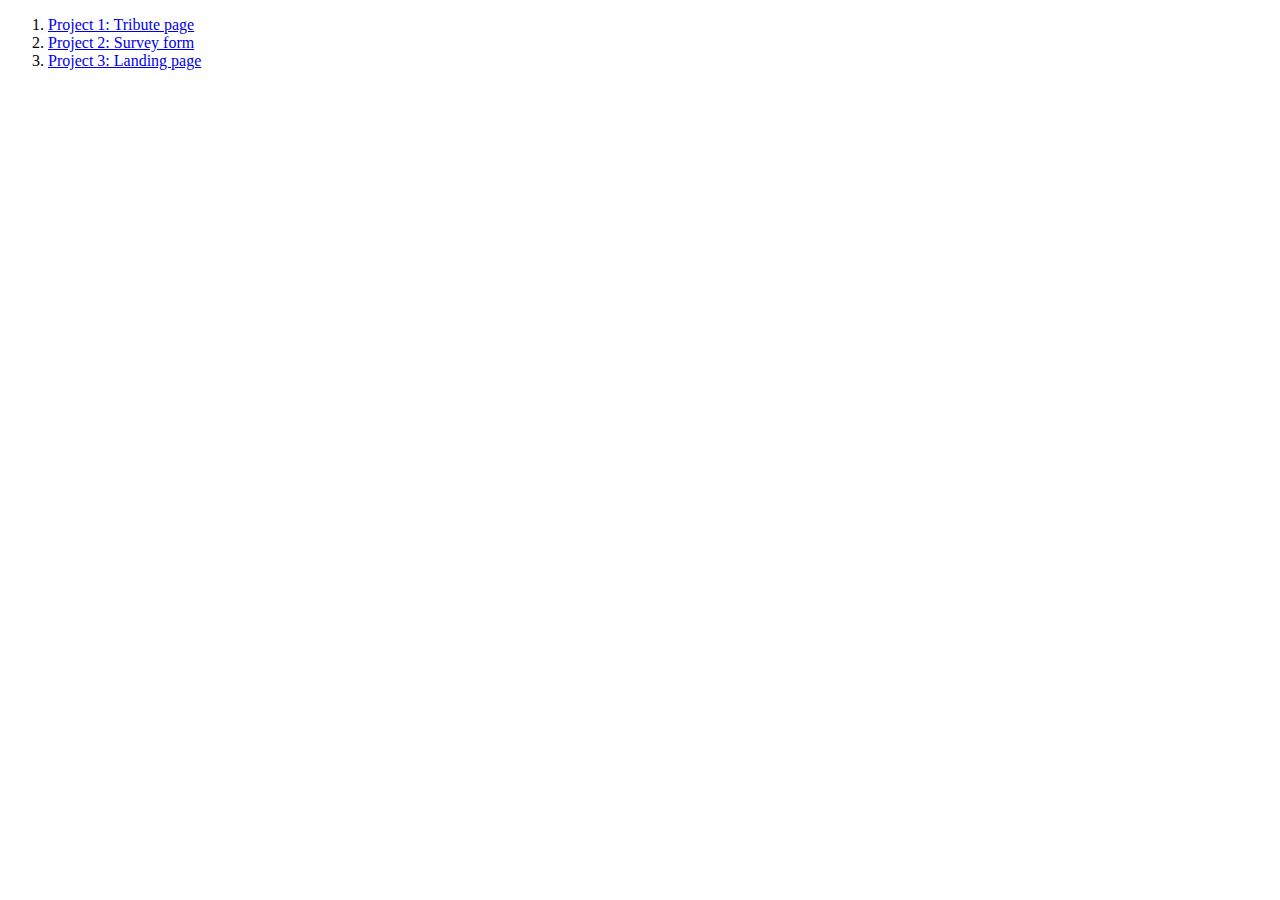
==== index.html @ 8c053dae "project 3 done" ====
<!DOCTYPE html>
<html lang="en">
<head>
    <meta charset="UTF-8">
    <meta http-equiv="X-UA-Compatible" content="IE=edge">
    <meta name="viewport" content="width=device-width, initial-scale=1.0">
    <title>FCC Certification Projects</title>
</head>
<body>
    <ol>
        <li>
            <a href="/Project-1/project-1.html">Project 1: Tribute page</a>
        </li>
        <li>
            <a href="/Project-2/project-2.html">Project 2: Survey form</a>
        </li>
        <li>
            <a href="/Project-3/project-3.html">Project 3: Landing page</a>
        </li>
    </ol>
</body>
</html>
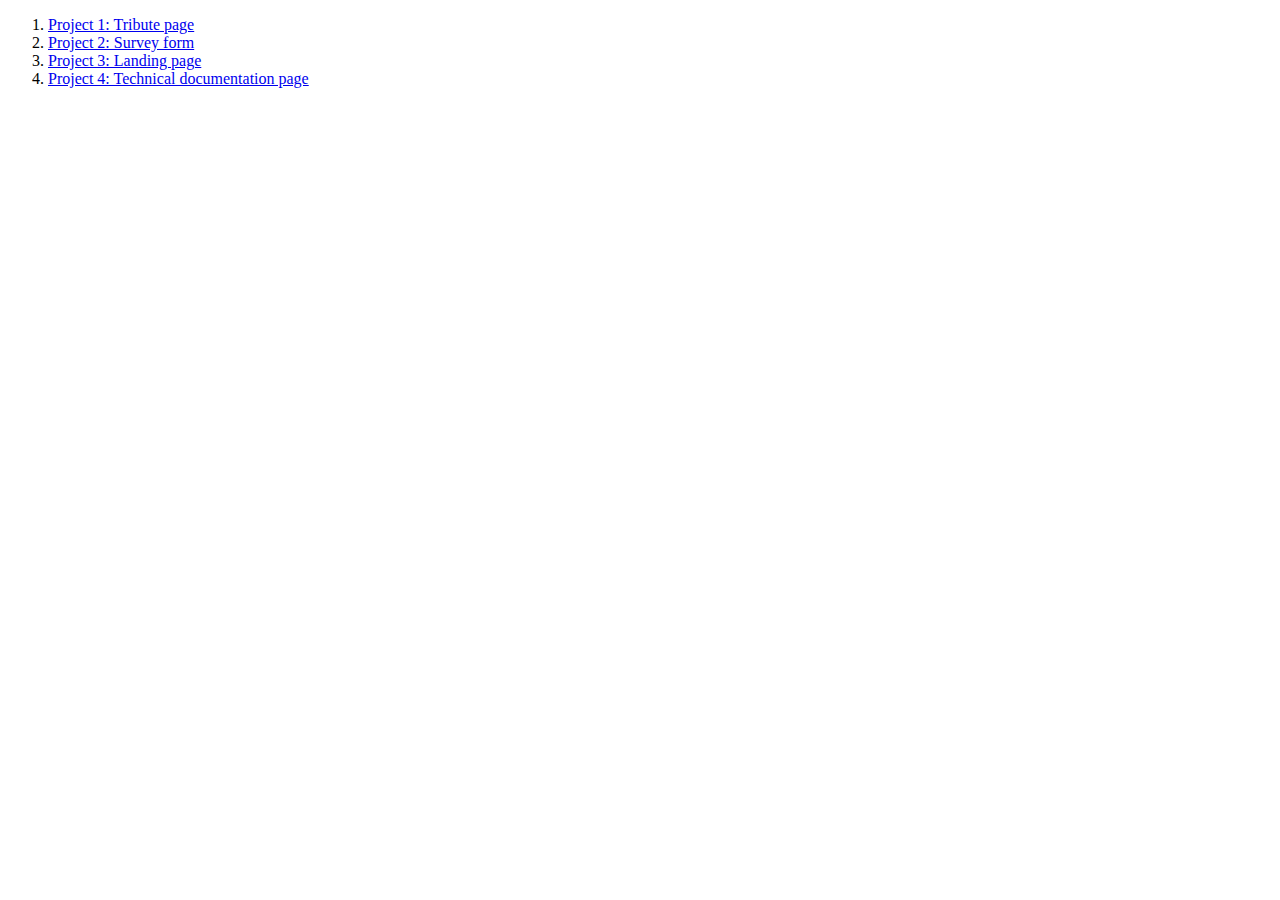
==== commit 1c057175: "passed project 4" ====
--- a/index.html
+++ b/index.html
@@ -17,6 +17,9 @@
         <li>
             <a href="/Project-3/project-3.html">Project 3: Landing page</a>
         </li>
+        <li>
+            <a href="/Project-4/project-4.html">Project 4: Technical documentation page</a>
+        </li>
     </ol>
 </body>
 </html>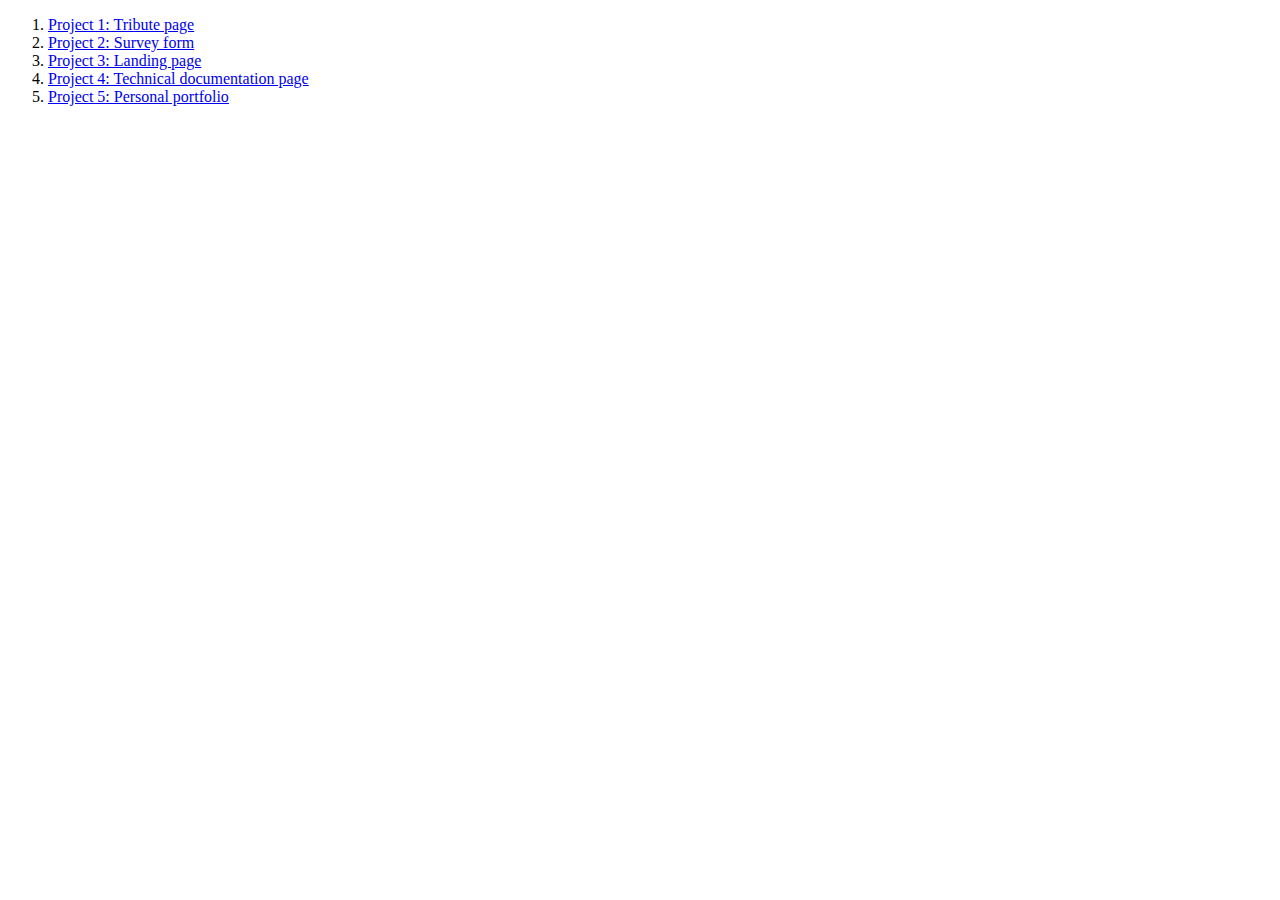
==== commit b717b743: "barebones 5th project" ====
--- a/index.html
+++ b/index.html
@@ -20,6 +20,9 @@
         <li>
             <a href="/Project-4/project-4.html">Project 4: Technical documentation page</a>
         </li>
+        <li>
+            <a href="/Project-5/project-5.html">Project 5: Personal portfolio</a>
+        </li>
     </ol>
 </body>
 </html>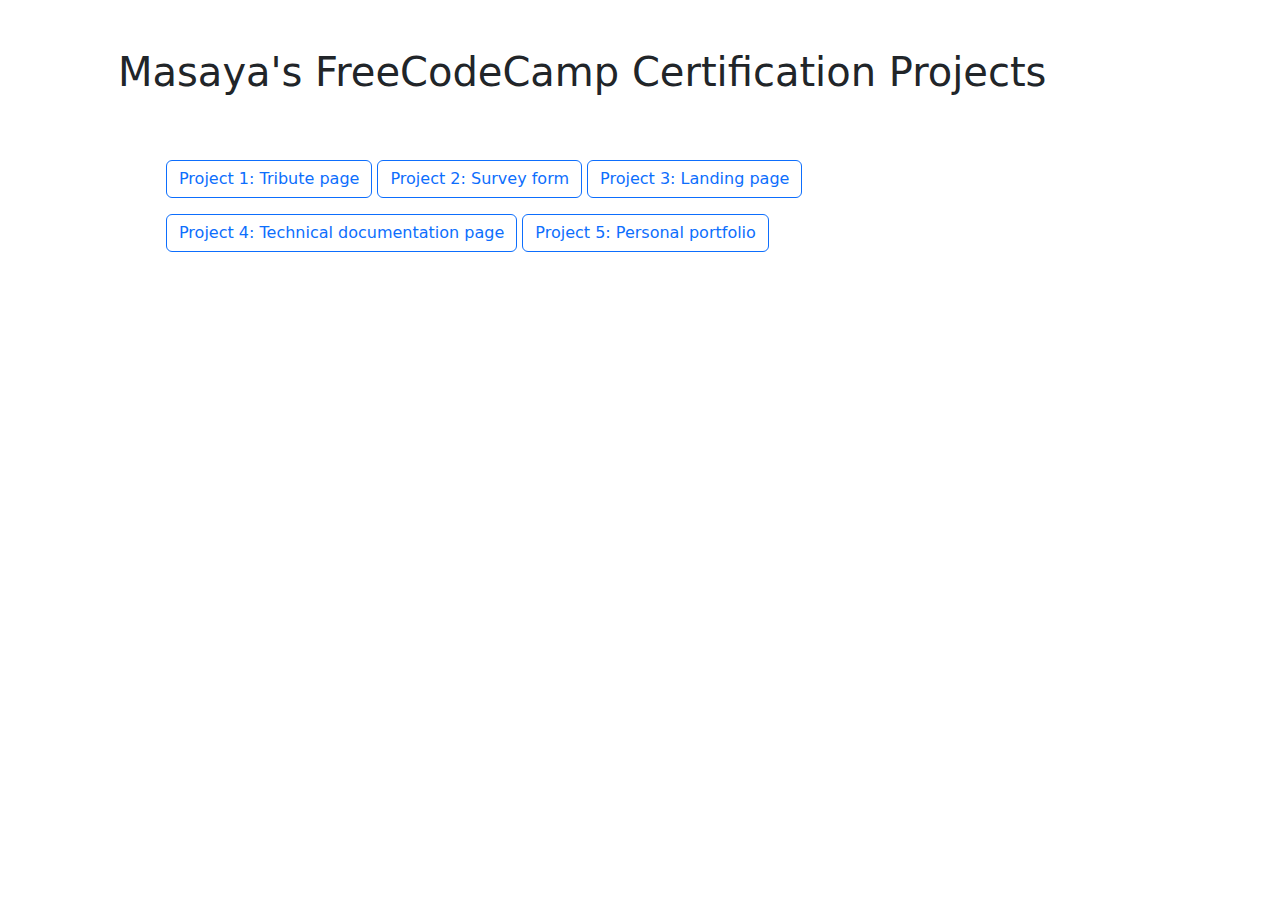
==== commit 1a8f1c2c: "added styling to index page" ====
--- a/index.html
+++ b/index.html
@@ -5,24 +5,22 @@
     <meta http-equiv="X-UA-Compatible" content="IE=edge">
     <meta name="viewport" content="width=device-width, initial-scale=1.0">
     <title>FCC Certification Projects</title>
+    <!-- Latest compiled and minified CSS -->
+    <link href="https://cdn.jsdelivr.net/npm/bootstrap@5.1.2/dist/css/bootstrap.min.css" rel="stylesheet">
+    <!-- Latest compiled JavaScript -->
+    <script src="https://cdn.jsdelivr.net/npm/bootstrap@5.1.2/dist/js/bootstrap.bundle.min.js"></script> 
 </head>
 <body>
-    <ol>
-        <li>
-            <a href="/Project-1/project-1.html">Project 1: Tribute page</a>
-        </li>
-        <li>
-            <a href="/Project-2/project-2.html">Project 2: Survey form</a>
-        </li>
-        <li>
-            <a href="/Project-3/project-3.html">Project 3: Landing page</a>
-        </li>
-        <li>
-            <a href="/Project-4/project-4.html">Project 4: Technical documentation page</a>
-        </li>
-        <li>
-            <a href="/Project-5/project-5.html">Project 5: Personal portfolio</a>
-        </li>
-    </ol>
+    <div class="container-lg d-flex flex-column p-5">
+        <h1>Masaya's FreeCodeCamp Certification Projects</h1>
+        <div class="btn-group-md p-5">
+            <a class="btn btn-outline-primary my-2" href="/Project-1/project-1.html">Project 1: Tribute page</a>
+            <a class="btn btn-outline-primary my-2" href="/Project-2/project-2.html">Project 2: Survey form</a>
+            <a class="btn btn-outline-primary my-2" href="/Project-3/project-3.html">Project 3: Landing page</a>
+            <a class="btn btn-outline-primary my-2" href="/Project-4/project-4.html">Project 4: Technical documentation page</a>
+            <a class="btn btn-outline-primary my-2" href="/Project-5/project-5.html">Project 5: Personal portfolio</a>
+            
+        </div>
+    </div>
 </body>
 </html>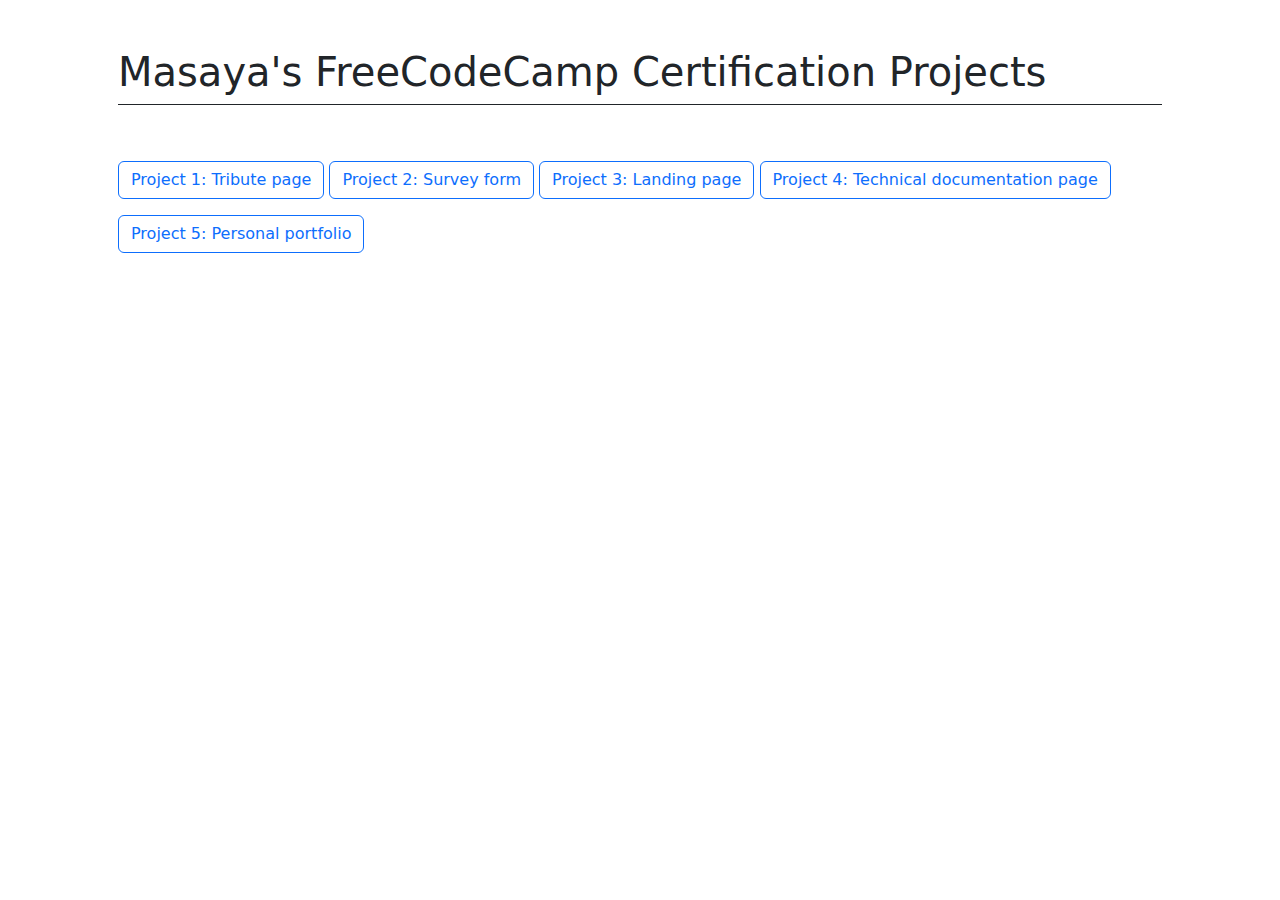
==== commit f564875d: "minor style fix index page" ====
--- a/index.html
+++ b/index.html
@@ -13,7 +13,7 @@
 <body>
     <div class="container-lg d-flex flex-column p-5">
         <h1>Masaya's FreeCodeCamp Certification Projects</h1>
-        <div class="btn-group-md p-5">
+        <div class="btn-group-md py-5 border-top border-dark">
             <a class="btn btn-outline-primary my-2" href="/Project-1/project-1.html">Project 1: Tribute page</a>
             <a class="btn btn-outline-primary my-2" href="/Project-2/project-2.html">Project 2: Survey form</a>
             <a class="btn btn-outline-primary my-2" href="/Project-3/project-3.html">Project 3: Landing page</a>
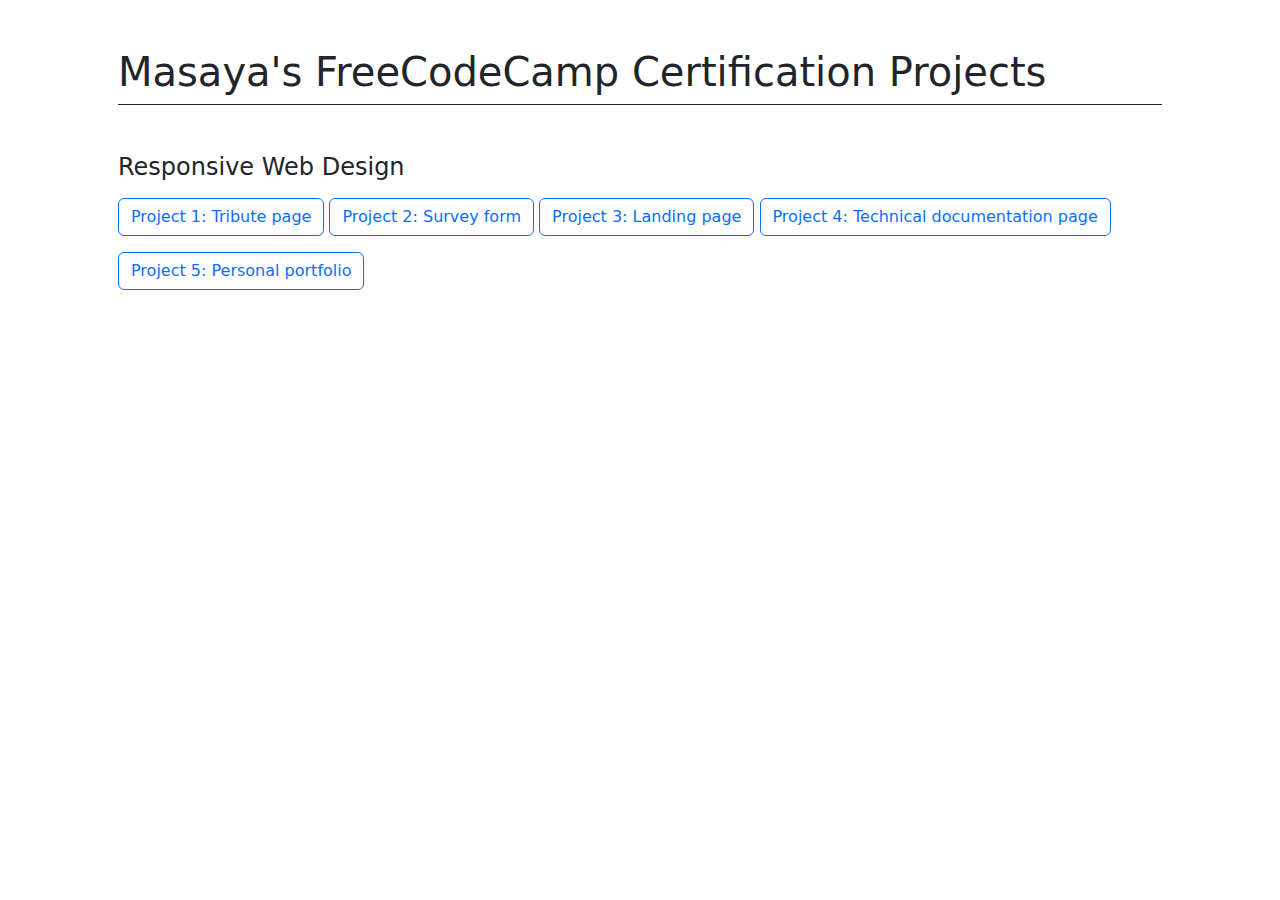
==== commit ac0ac554: "index update" ====
--- a/index.html
+++ b/index.html
@@ -14,12 +14,12 @@
     <div class="container-lg d-flex flex-column p-5">
         <h1>Masaya's FreeCodeCamp Certification Projects</h1>
         <div class="btn-group-md py-5 border-top border-dark">
+            <h4>Responsive Web Design</h4>
             <a class="btn btn-outline-primary my-2" href="/Project-1/project-1.html">Project 1: Tribute page</a>
             <a class="btn btn-outline-primary my-2" href="/Project-2/project-2.html">Project 2: Survey form</a>
             <a class="btn btn-outline-primary my-2" href="/Project-3/project-3.html">Project 3: Landing page</a>
             <a class="btn btn-outline-primary my-2" href="/Project-4/project-4.html">Project 4: Technical documentation page</a>
             <a class="btn btn-outline-primary my-2" href="/Project-5/project-5.html">Project 5: Personal portfolio</a>
-            
         </div>
     </div>
 </body>
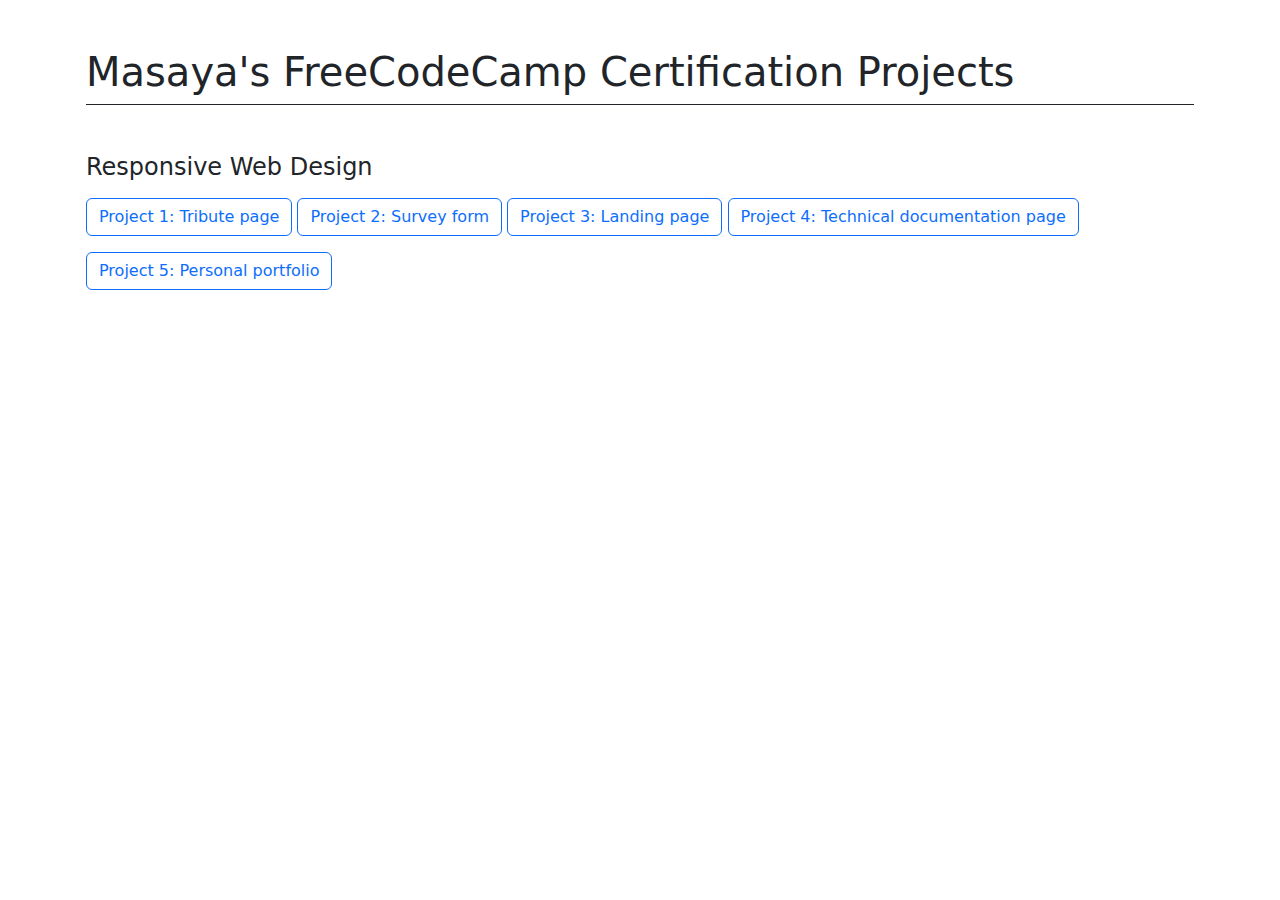
==== commit 32116f64: "mobile optimization" ====
--- a/index.html
+++ b/index.html
@@ -11,7 +11,7 @@
     <script src="https://cdn.jsdelivr.net/npm/bootstrap@5.1.2/dist/js/bootstrap.bundle.min.js"></script> 
 </head>
 <body>
-    <div class="container-lg d-flex flex-column p-5">
+    <div class="container-lg d-flex flex-column py-5 px-3">
         <h1>Masaya's FreeCodeCamp Certification Projects</h1>
         <div class="btn-group-md py-5 border-top border-dark">
             <h4>Responsive Web Design</h4>
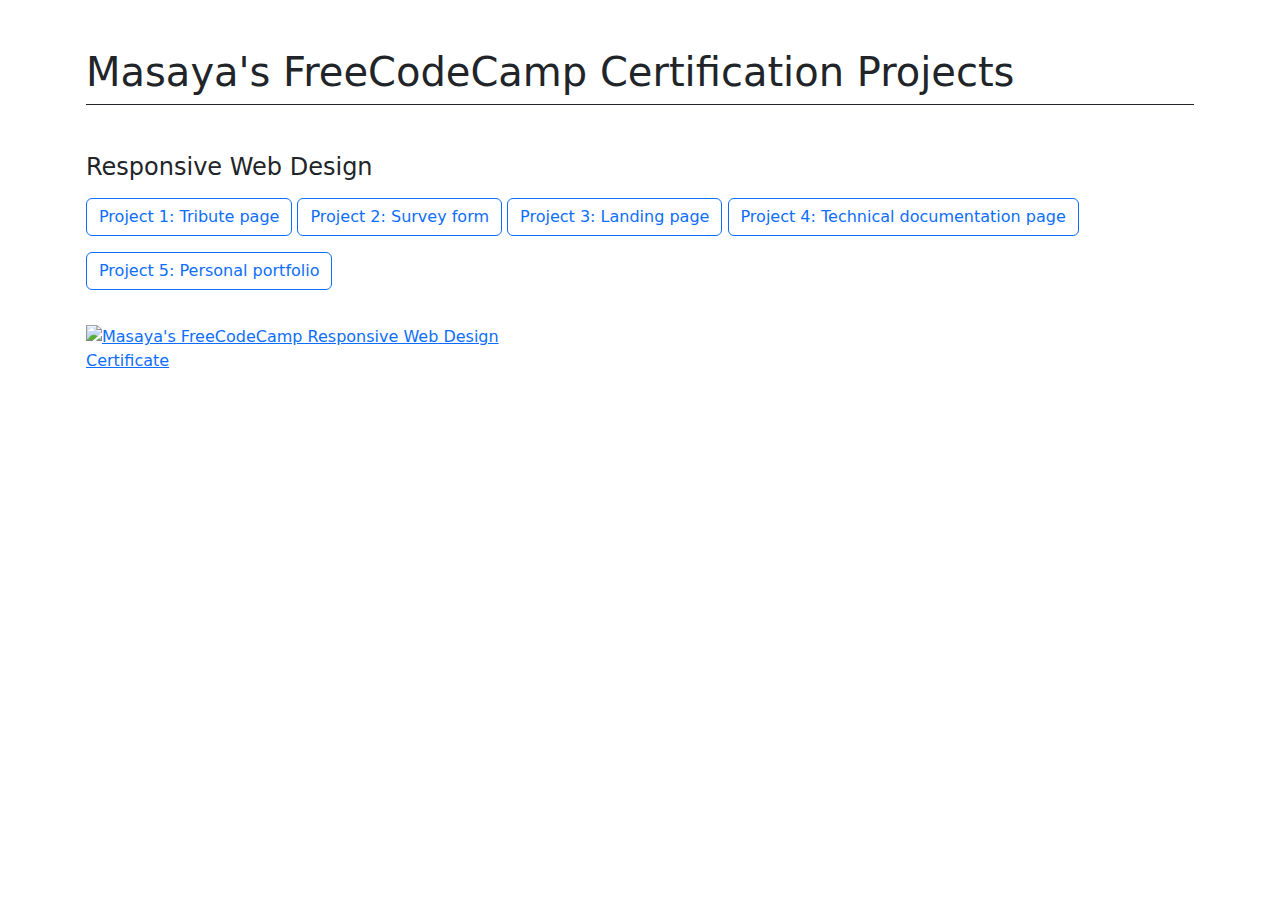
==== commit 84fe2297: "index page update" ====
--- a/index.html
+++ b/index.html
@@ -8,18 +8,49 @@
     <!-- Latest compiled and minified CSS -->
     <link href="https://cdn.jsdelivr.net/npm/bootstrap@5.1.2/dist/css/bootstrap.min.css" rel="stylesheet">
     <!-- Latest compiled JavaScript -->
-    <script src="https://cdn.jsdelivr.net/npm/bootstrap@5.1.2/dist/js/bootstrap.bundle.min.js"></script> 
+    <script src="https://cdn.jsdelivr.net/npm/bootstrap@5.1.2/dist/js/bootstrap.bundle.min.js"></script>
+    <style>
+        .certif_container {
+            margin: 2.5% 0;
+            width: 500px; max-width: 500px;
+        }
+        .certif_container img {
+            transition: .2s ease-in-out;
+        }
+        .certif_container img:hover {
+            transform: scale(1.05);
+        }
+        @media (max-width: 500px) {
+            .certif_container {
+                margin: 5% 0;
+                width: 100%; max-width: 100%;
+            }
+        }
+    </style> 
 </head>
 <body>
     <div class="container-lg d-flex flex-column py-5 px-3">
         <h1>Masaya's FreeCodeCamp Certification Projects</h1>
         <div class="btn-group-md py-5 border-top border-dark">
             <h4>Responsive Web Design</h4>
-            <a class="btn btn-outline-primary my-2" href="/Project-1/project-1.html">Project 1: Tribute page</a>
-            <a class="btn btn-outline-primary my-2" href="/Project-2/project-2.html">Project 2: Survey form</a>
-            <a class="btn btn-outline-primary my-2" href="/Project-3/project-3.html">Project 3: Landing page</a>
-            <a class="btn btn-outline-primary my-2" href="/Project-4/project-4.html">Project 4: Technical documentation page</a>
-            <a class="btn btn-outline-primary my-2" href="/Project-5/project-5.html">Project 5: Personal portfolio</a>
+            <a class="btn btn-outline-primary my-2 text-start my-2" href="/Project-1/project-1.html">Project 1: Tribute page</a>
+            <a class="btn btn-outline-primary my-2 text-start my-2" href="/Project-2/project-2.html">Project 2: Survey form</a>
+            <a class="btn btn-outline-primary my-2 text-start my-2" href="/Project-3/project-3.html">Project 3: Landing page</a>
+            <a class="btn btn-outline-primary my-2 text-start" href="/Project-4/project-4.html">Project 4: Technical documentation page</a>
+            <a class="btn btn-outline-primary my-2 text-start my-2" href="/Project-5/project-5.html">Project 5: Personal portfolio</a>
+            <div class="certif_container">
+                <a 
+                href="https://www.freecodecamp.org/certification/masaya-shida/responsive-web-design"
+                >
+                    <img 
+                    class="img-fluid"
+                    src="https://raw.githubusercontent.com/masayaShinoda/masaya-portfolio/master/static/images/1x/fcc-certif.png" 
+                    alt="Masaya's FreeCodeCamp Responsive Web Design Certificate"
+                    >
+                
+                </a>
+
+            </div>
         </div>
     </div>
 </body>
